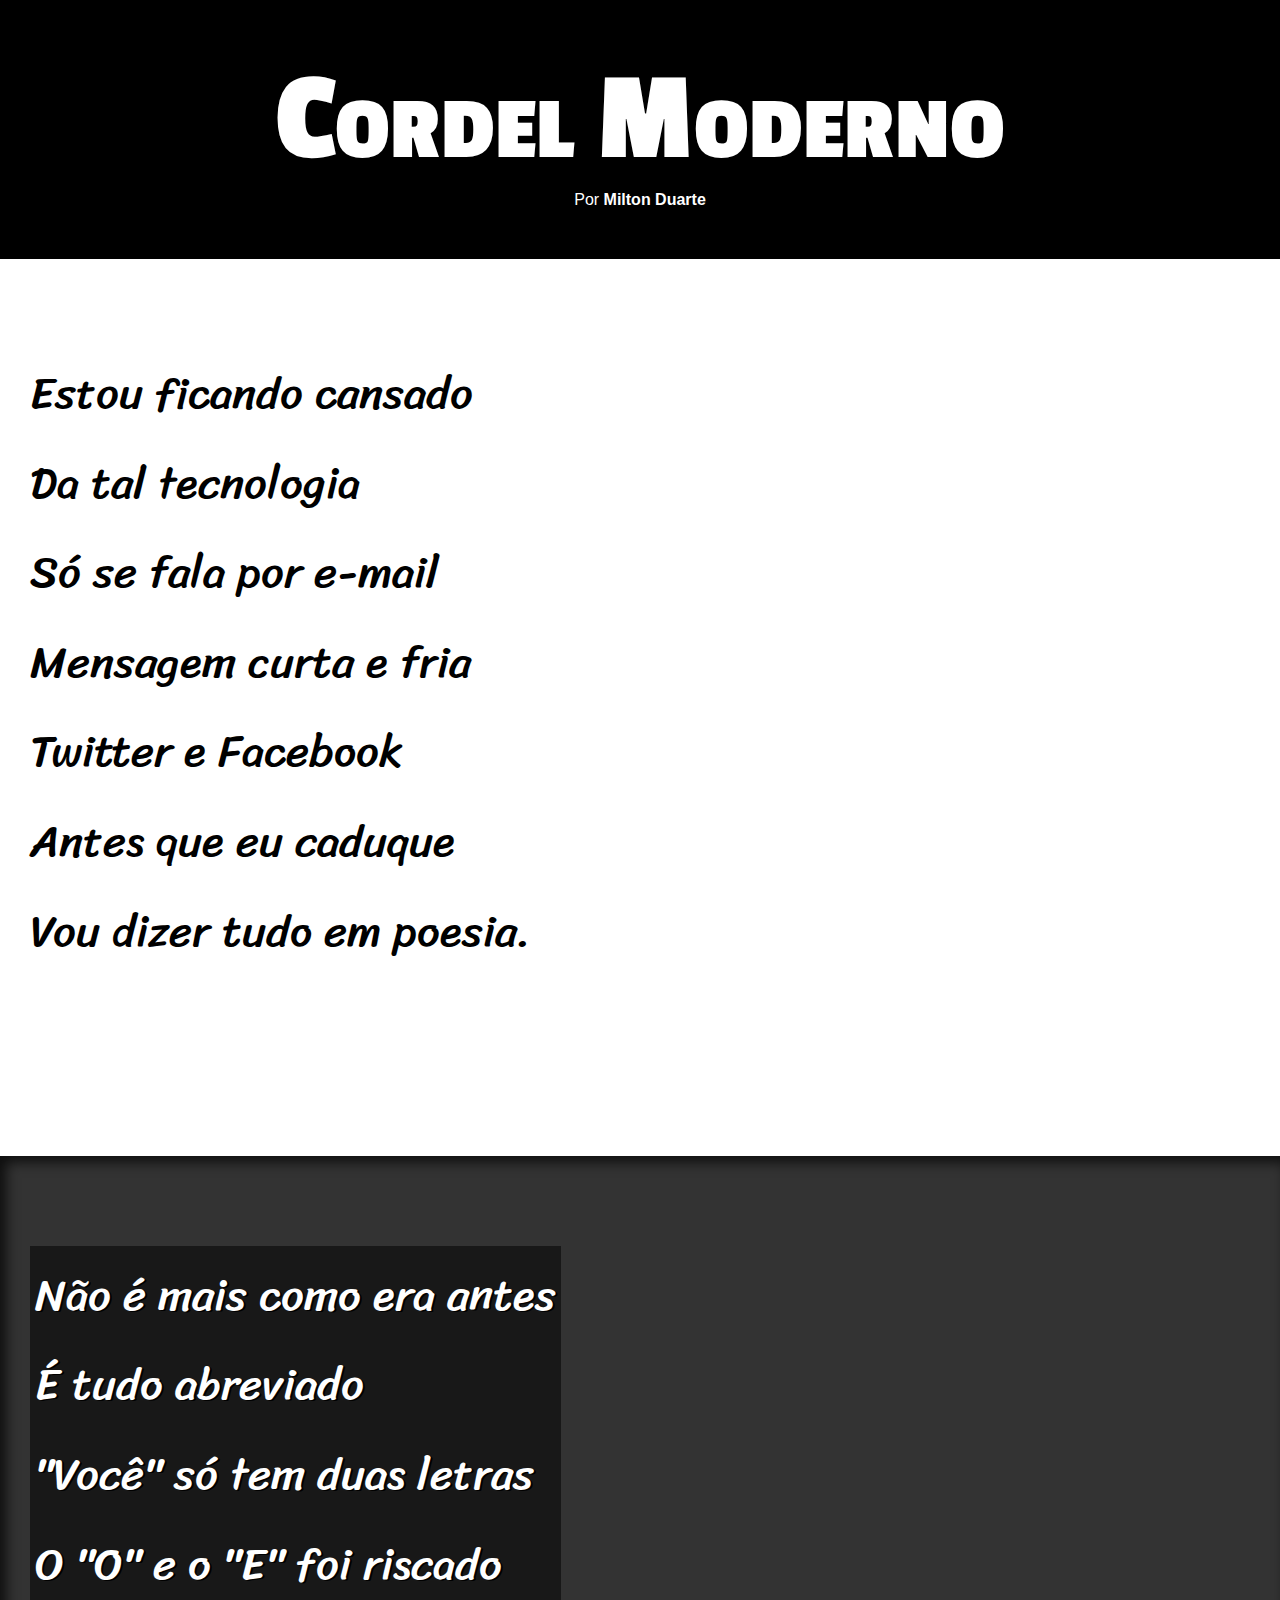
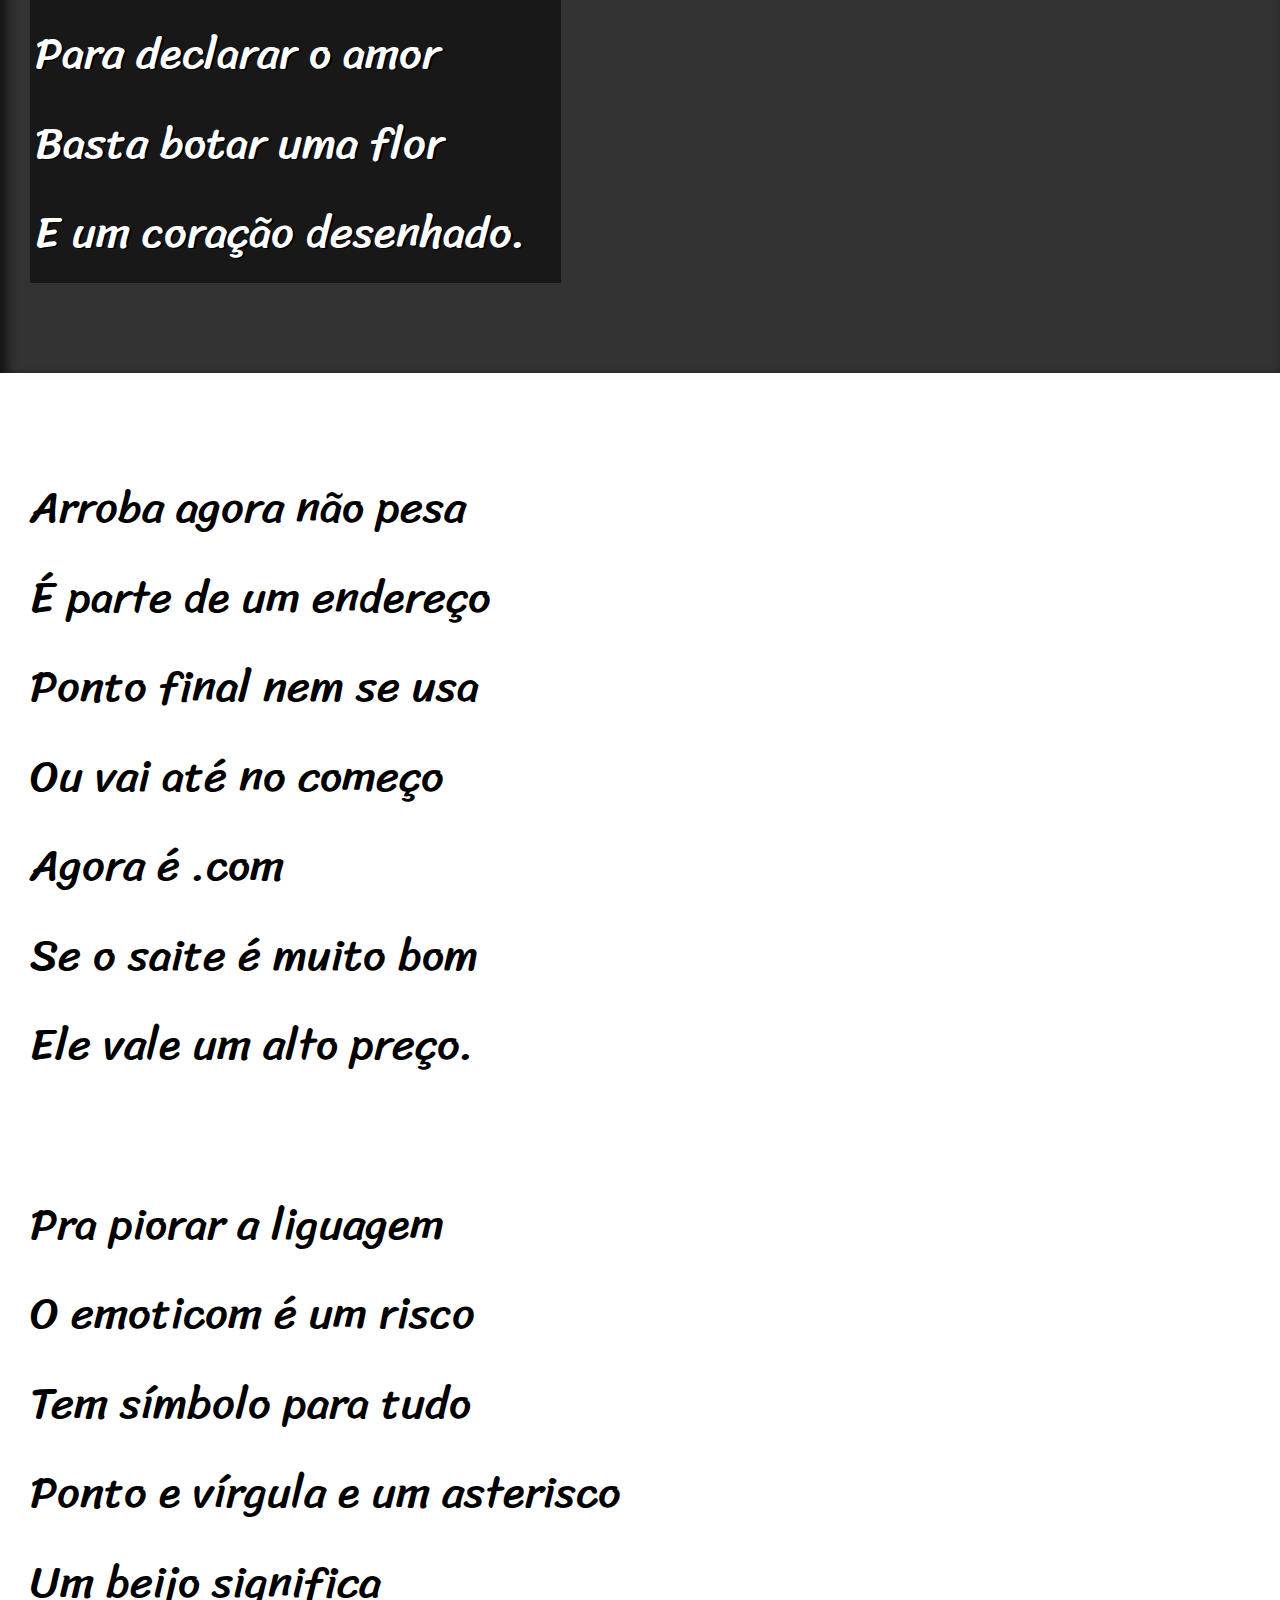
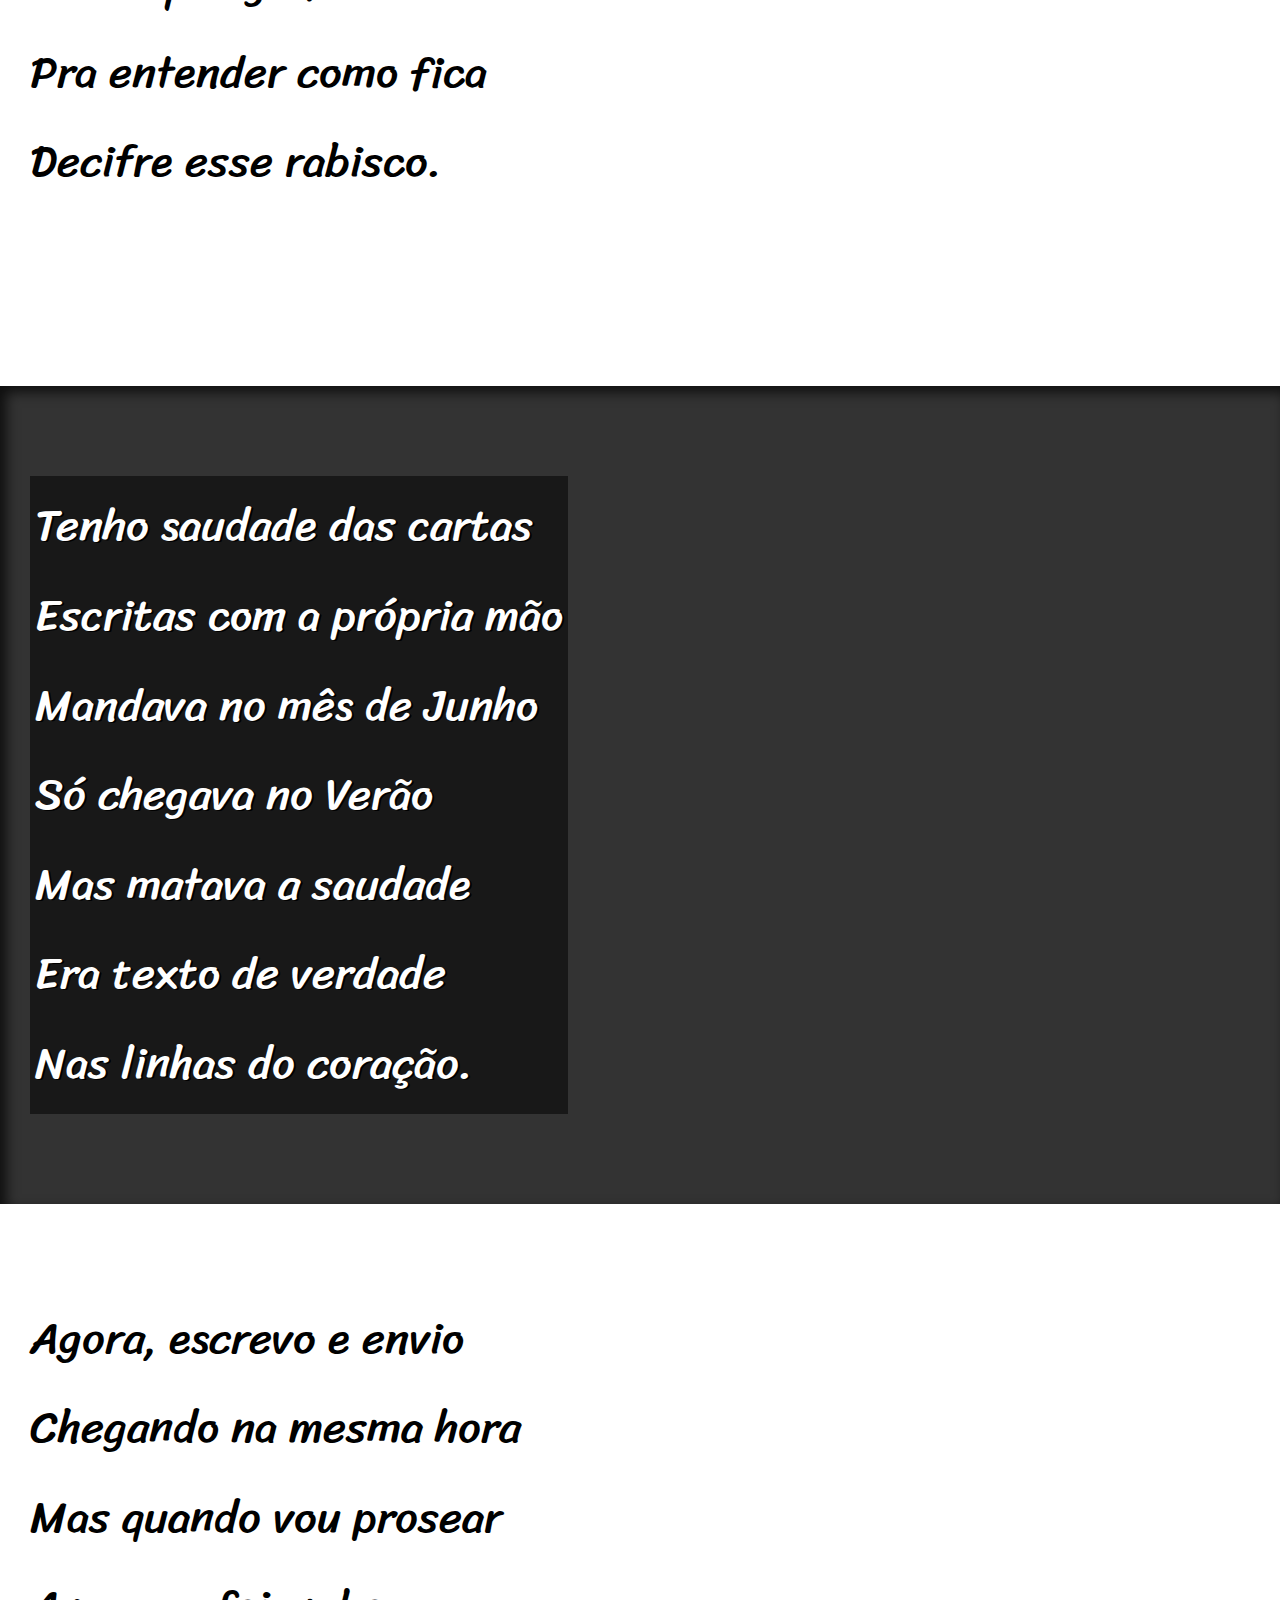
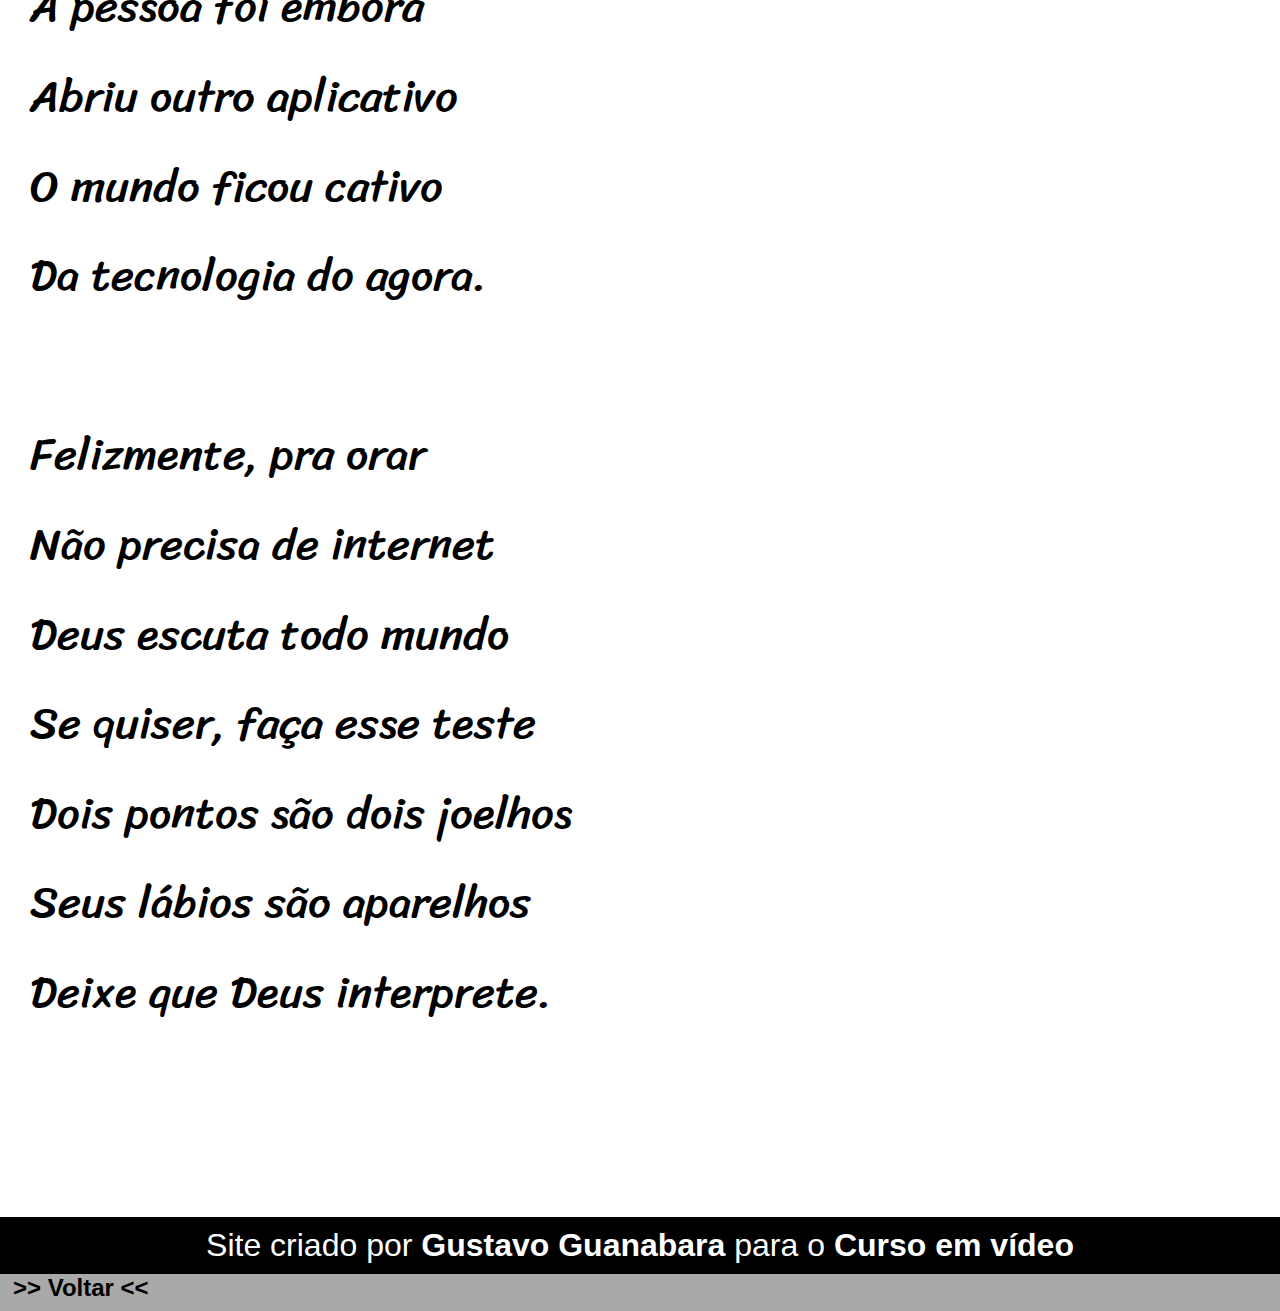
==== desafio012/index.html @ 9c319966 "criando" ====
<!DOCTYPE html>
<html lang="pt-br">
<head>
    <meta charset="UTF-8">
    <meta name="viewport" content="width=device-width, initial-scale=1.0">
    <title>Cordel Moderno</title>
    <link rel="stylesheet" href="estilo/style.css">
</head>
<body>
    <header>

        <h1>Cordel Moderno</h1>
        <p>Por <a href="https://www.recantodasletras.com.br/poesias/3186743" target="_blank">Milton Duarte</a></p>
        
    </header>

    <section class="normal">
        <p>
            Estou ficando cansado <br>
            Da tal tecnologia <br>
            Só se fala por e-mail <br>
            Mensagem curta e fria <br>
            Twitter e Facebook <br>
            Antes que eu caduque <br>
            Vou dizer tudo em poesia.
        </p>
    </section>

    <section class="imagem" id="img01">
        <p>
            Não é mais como era antes <br>
            É tudo abreviado <br>
            "Você" só tem duas letras <br>
            O "O" e o "E" foi riscado <br>
            Para declarar o amor <br>
            Basta botar uma flor <br>
            E um coração desenhado.
        </p>
    </section>

    <section class="normal">
        <p>
            Arroba agora não pesa <br>
            É parte de um endereço <br>
            Ponto final nem se usa <br>
            Ou vai até no começo <br>
            Agora é .com <br>
            Se o saite é muito bom <br>
            Ele vale um alto preço. <br>
        </p>

        <p>
            Pra piorar a liguagem <br>
            O emoticom é um risco <br>
            Tem símbolo para tudo <br>
            Ponto e vírgula e um asterisco <br>
            Um beijo significa <br>
            Pra entender como fica <br>
            Decifre esse rabisco.
        </p>
    </section>

    <section class="imagem" id="img02">
        <p>
            Tenho saudade das cartas <br>
            Escritas com a própria mão <br>
            Mandava no mês de Junho <br>
            Só chegava no Verão <br>
            Mas matava a saudade <br>
            Era texto de verdade <br>
            Nas linhas do coração.
        </p>
    </section>

    <section class="normal">
        <p>
            Agora, escrevo e envio <br>
            Chegando na mesma hora <br>
            Mas quando vou prosear <br>
            A pessoa foi embora <br>
            Abriu outro aplicativo <br>
            O mundo ficou cativo <br>
            Da tecnologia do agora. <br>
        </p>
        <p>
            Felizmente, pra orar <br>
            Não precisa de internet <br>
            Deus escuta todo mundo <br>
            Se quiser, faça esse teste <br>
            Dois pontos são dois joelhos <br>
            Seus lábios são aparelhos <br>
            Deixe que Deus interprete.
        </p>
    </section>

    <footer>
        <p>Site criado por <a href="https://github.com/gustavoguanabara" target="_blank ">Gustavo Guanabara</a> para o <a href="https://www.cursoemvideo.com/cursos/" target="_blank">Curso em vídeo</a></p>
    </footer>
    <a href="https://designermauro.github.io/Exercicios-mod_02/" class="voltar"> <strong> >> Voltar <<</strong></a>
</body>
</html>
---- desafio012/estilo/style.css ----
@charset "UTF-8";

@import url('https://fonts.googleapis.com/css2?family=Passion+One:wght@400;700;900&display=swap');

@import url('https://fonts.googleapis.com/css2?family=Sriracha&display=swap');


:root {
    --fonte1: Verdana, Geneva, Tahoma, sans-serif;

    --fonte2: "Passion One", sans-serif;
    
    --fonte3: "Sriracha", cursive;

* {
    margin: 0px;
    padding: 0px;
    }

html, body {
    min-height: 100vh;
    background-color: darkgray;
    font-family: var(--fonte1);
}
header {
    background-color: black;
    color: white;
    text-align: center;
}
header > h1 {
    padding-top: 50px;
    font-variant: small-caps;
    font-family: var(--fonte2);
    font-size: 10vw;
}
header > p {
    padding-bottom: 50px;
}
header a, a {
    color: white;
    text-decoration: none;
    font-weight: bold;    
}
header a:hover, footer a:hover {
    text-decoration: underline;
}
section {
    padding-top: 10vh;
    padding-bottom: 10vh;
    line-height: 2em;
    padding-left: 30px;
    font-family: var(--fonte3);
    font-size: 3.5vw;
}
section > p {
    padding-bottom: 2em;
}

section.normal {
    background-color: white;
    color: black;
}
section.imagem {
    background-color: rgb(51, 51, 51);
    color: white;
    box-shadow: inset 6px 6px  13px rgba(0, 0, 0, 0.733);
    background-size: cover;
    background-attachment: fixed;
}
section.imagem > p {
    display: inline-block;
    padding: 5px;
    background-color: rgba(0, 0, 0, 0.514);
    text-shadow: 2px 1px 0px black;
}
section#img01 {
    background-image: url(../imagens/background001.jpg);
    background-position: right center;
    
}
section#img02 {
    background-image: url(../imagens/background002.jpg); 
    background-position: right center;
    
}
footer {
    background-color: black;
    color: white;
    text-align: center;
    padding: 10px;
    font-size: 2.5vw;
}
a.voltar{
    font-family: Arial, Helvetica, sans-serif;
    font-size: 1.5em;
    color: black;
    padding: 10px;
    margin: 3px;
}
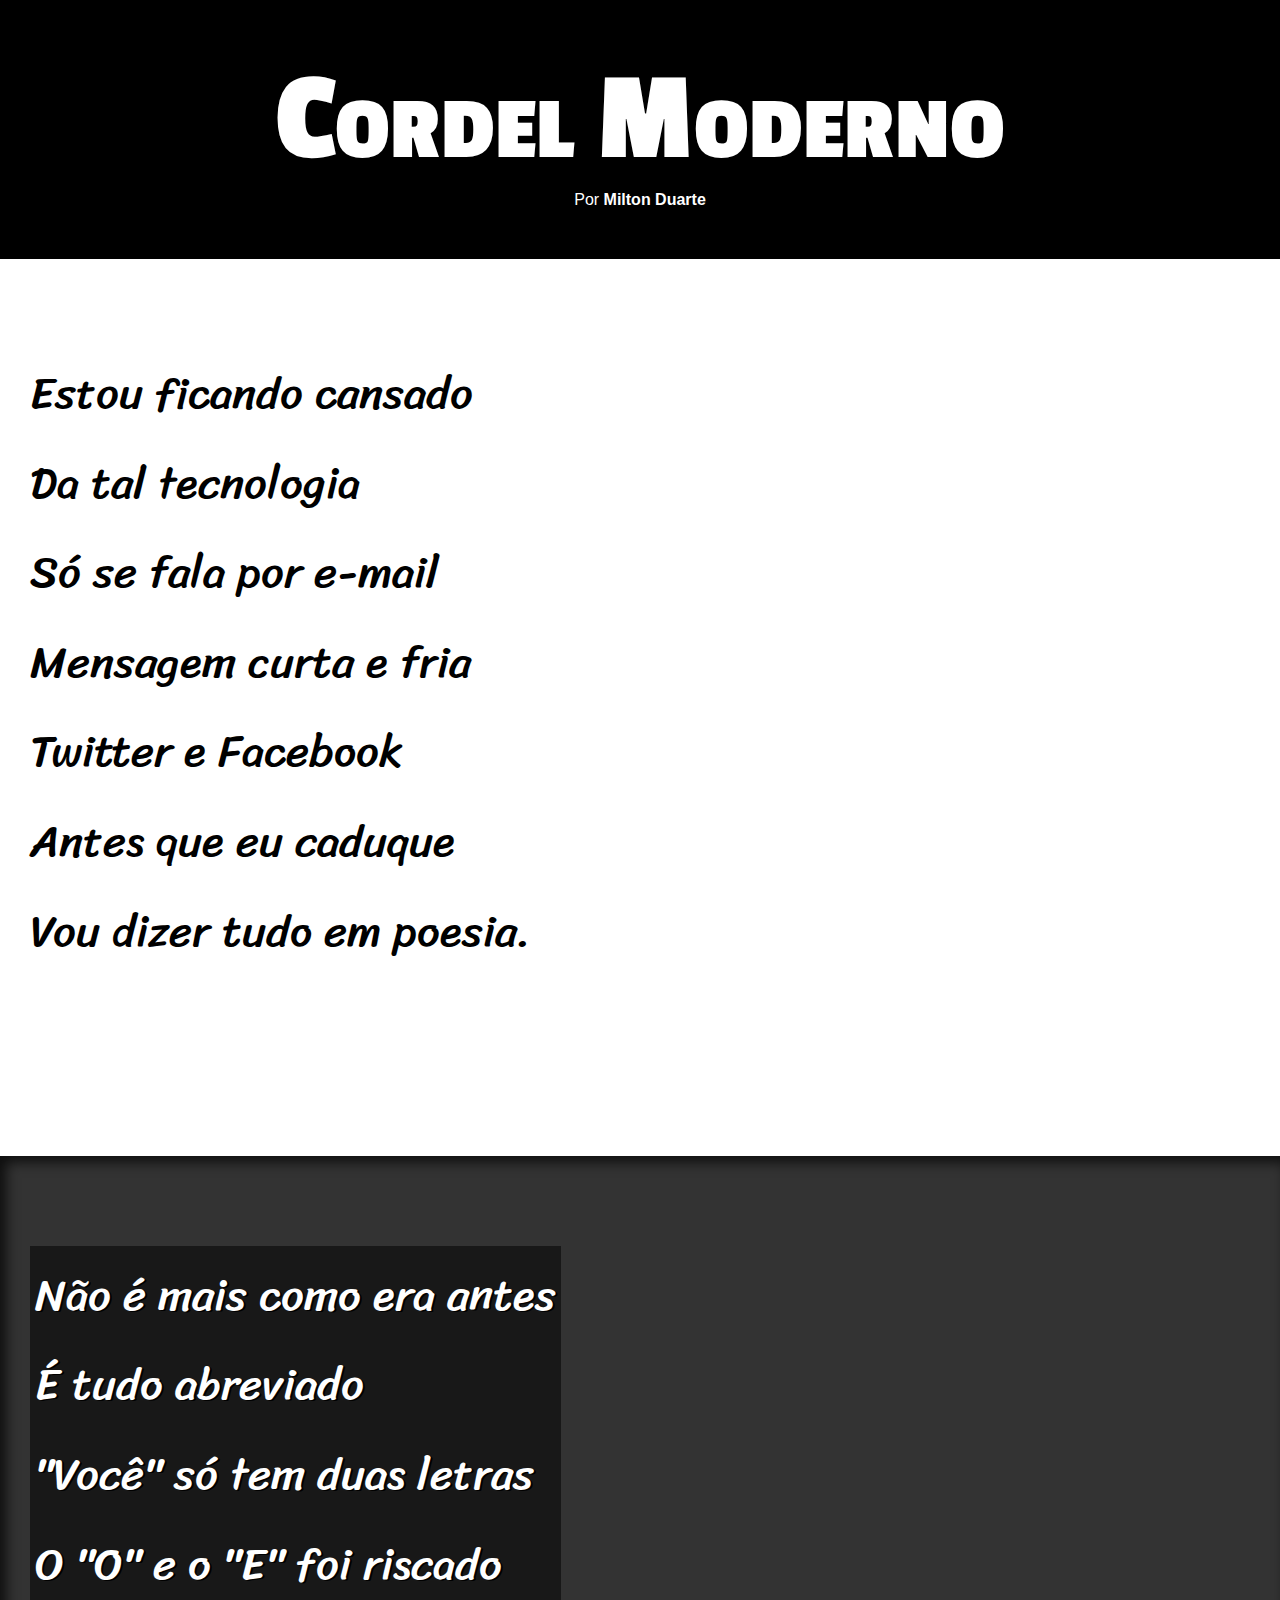
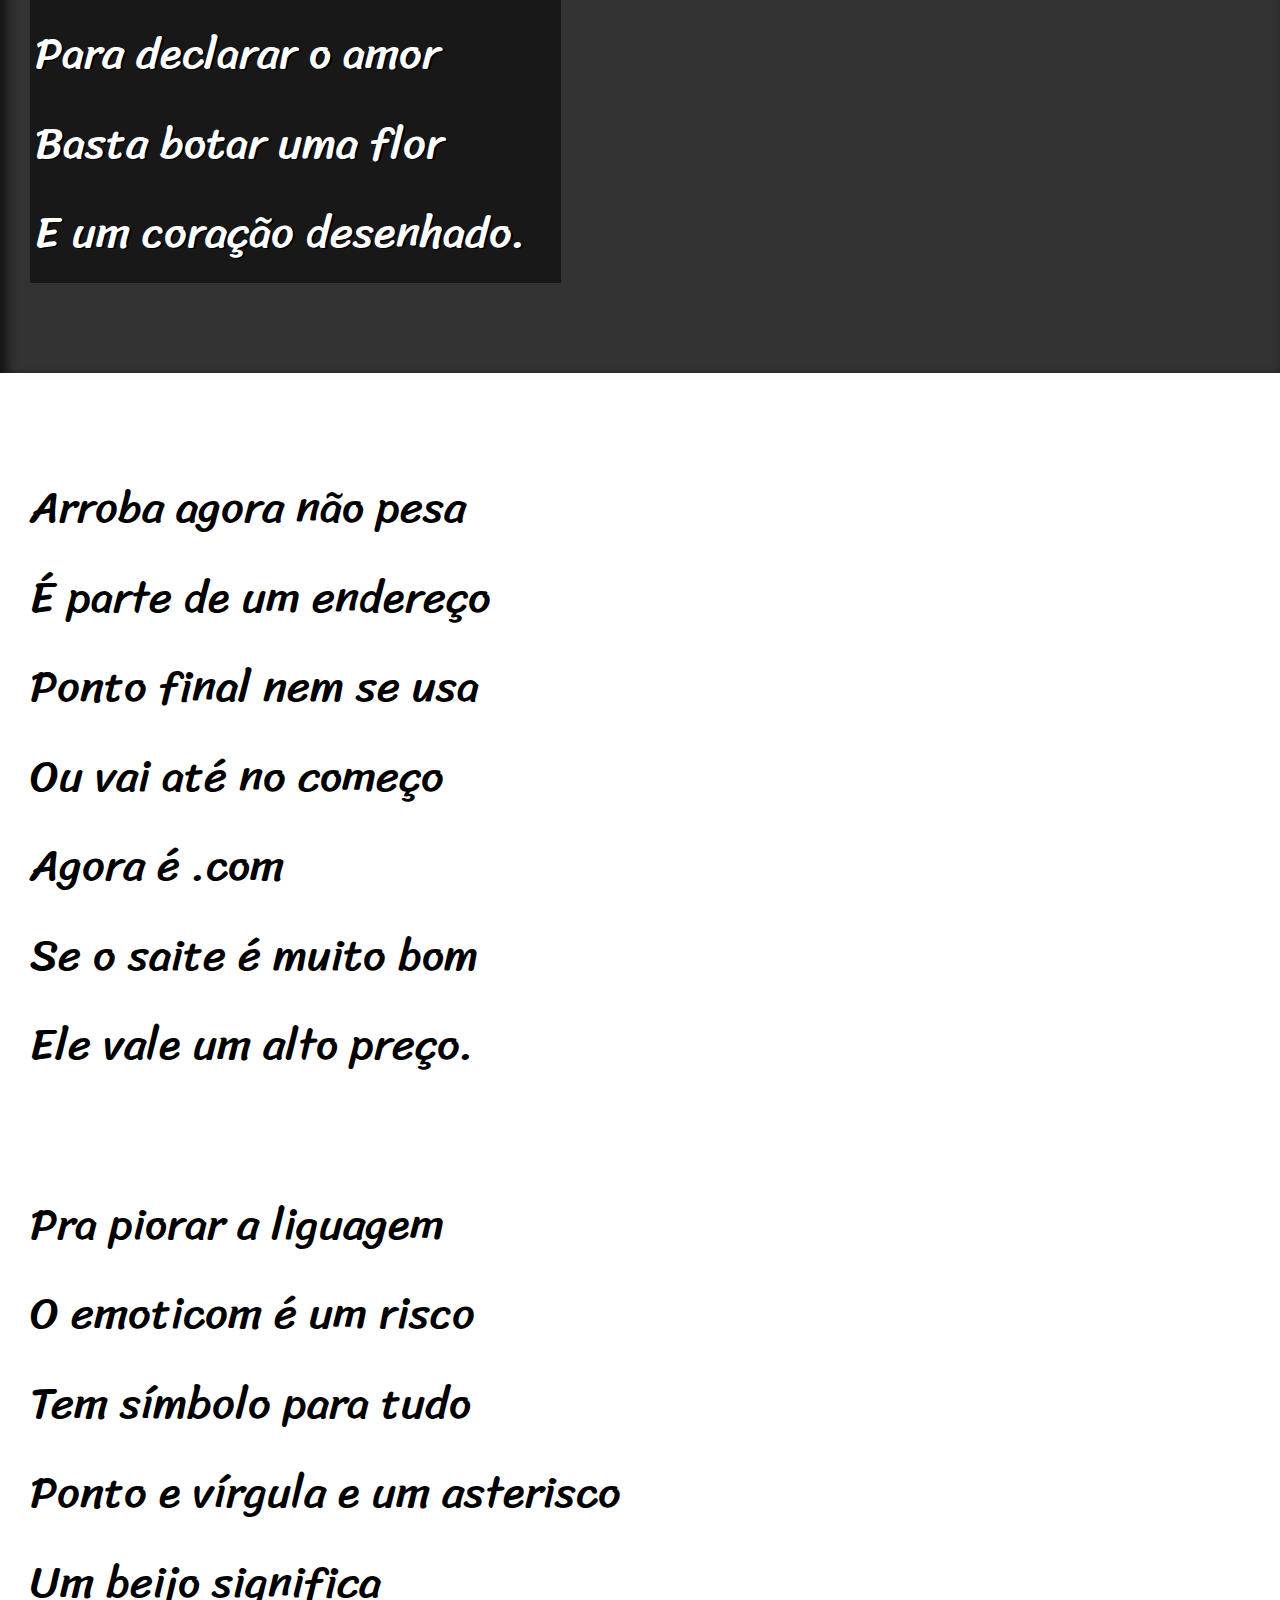
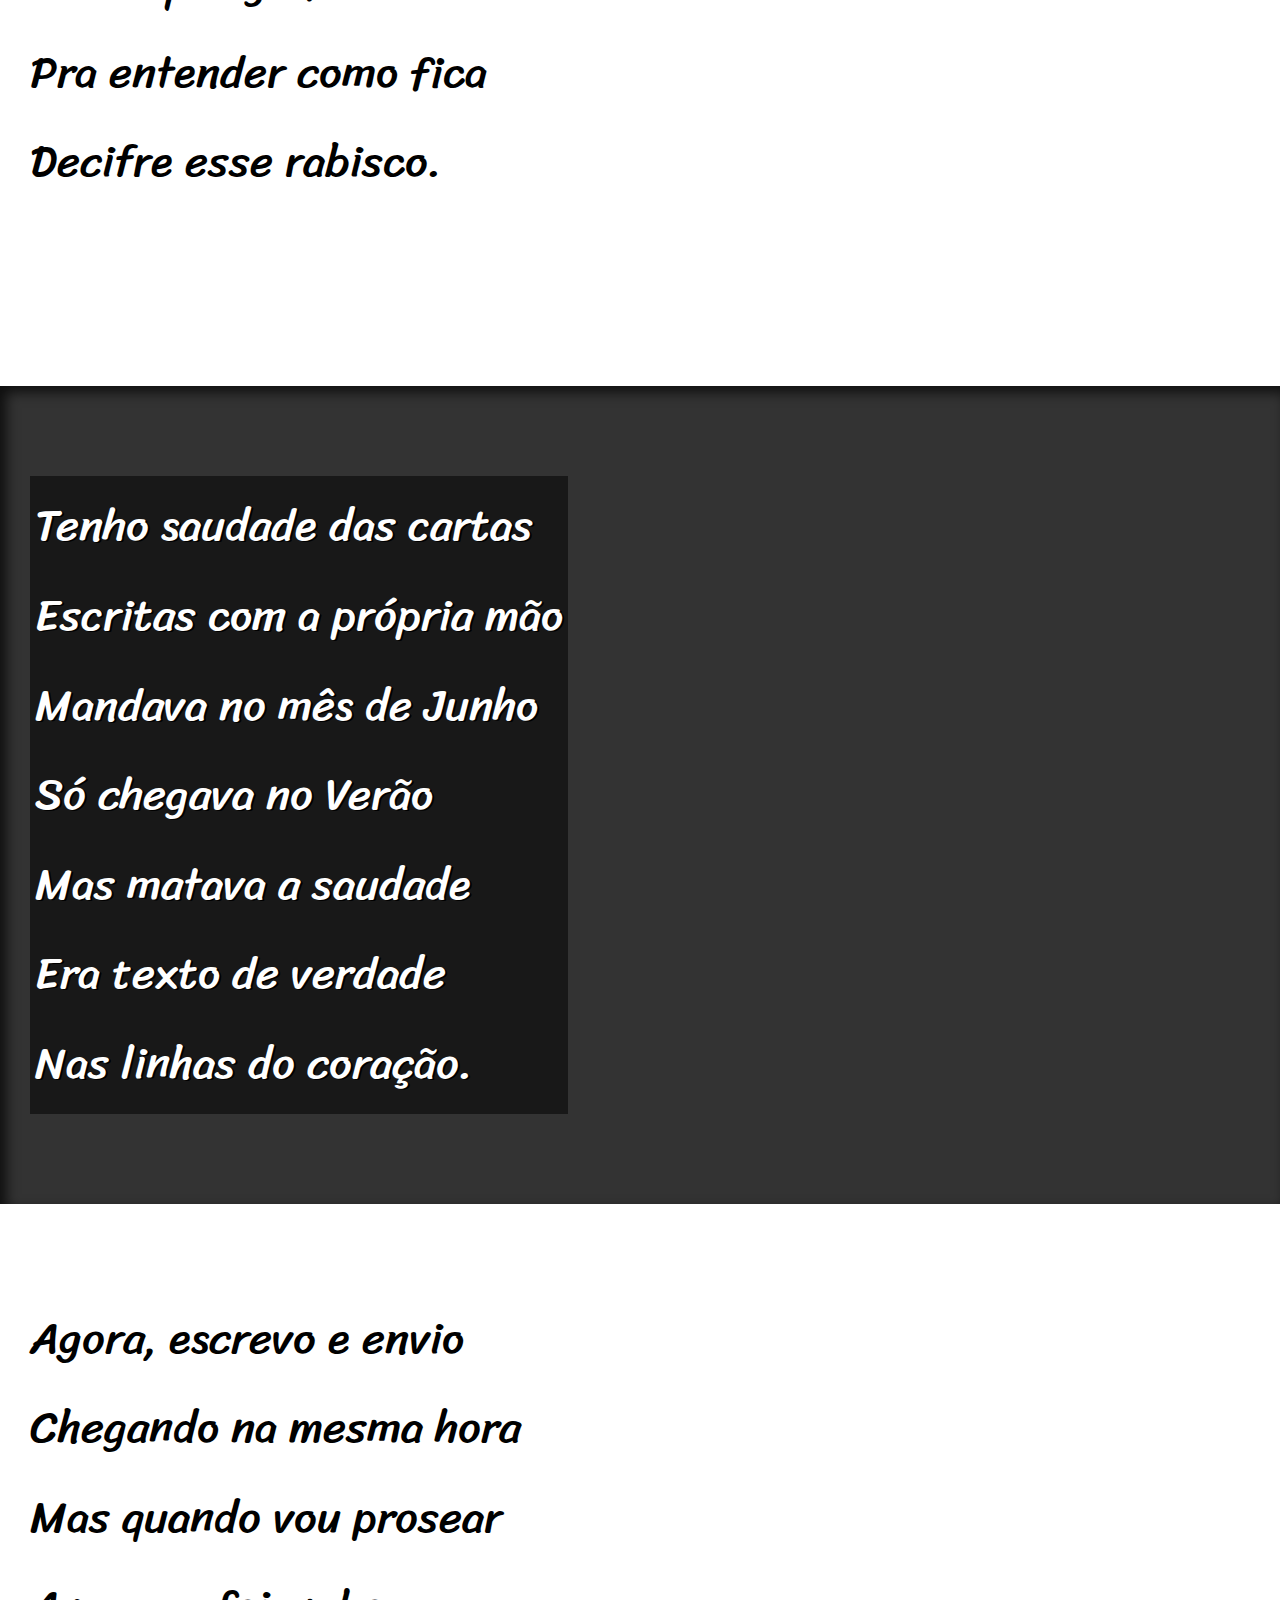
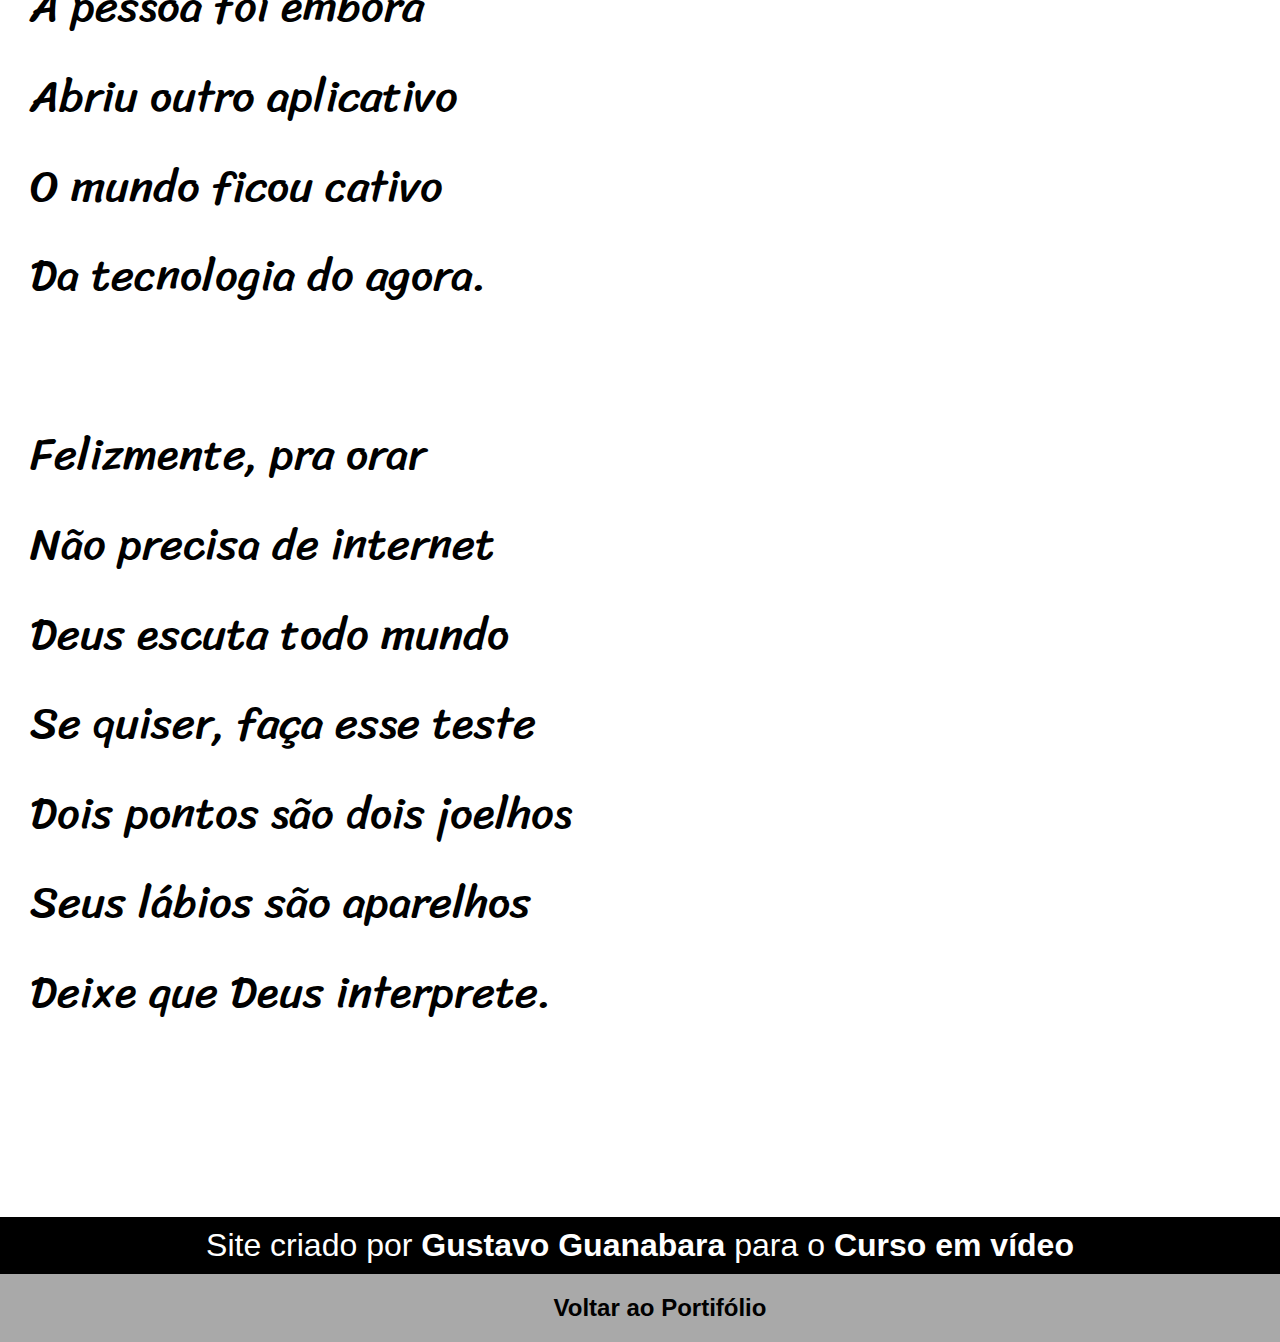
==== commit 644d6e40: "att3" ====
--- a/desafio012/index.html
+++ b/desafio012/index.html
@@ -96,6 +96,9 @@
     <footer>
         <p>Site criado por <a href="https://github.com/gustavoguanabara" target="_blank ">Gustavo Guanabara</a> para o <a href="https://www.cursoemvideo.com/cursos/" target="_blank">Curso em vídeo</a></p>
     </footer>
-    <a href="https://designermauro.github.io/Exercicios-mod_02/" class="voltar"> <strong> >> Voltar <<</strong></a>
+
+    <div id="voltar" class="voltar">        
+        <a href="#"> Voltar ao Portifólio </a>
+    </div>    
 </body>
 </html>--- a/desafio012/estilo/style.css
+++ b/desafio012/estilo/style.css
@@ -96,4 +96,19 @@
     color: black;
     padding: 10px;
     margin: 3px;
+}
+div.voltar > a{
+
+    padding: 20px;    
+    font-family: Verdana, Geneva, Tahoma, sans-serif;
+    font-size: 1.5em;
+    font-weight: bolder;
+    text-decoration:none;
+    text-align: center;    
+    position: absolute;
+    width: 100%;
+    color: black;    
+} 
+div.voltar:hover > a{
+    color: green;    
 }